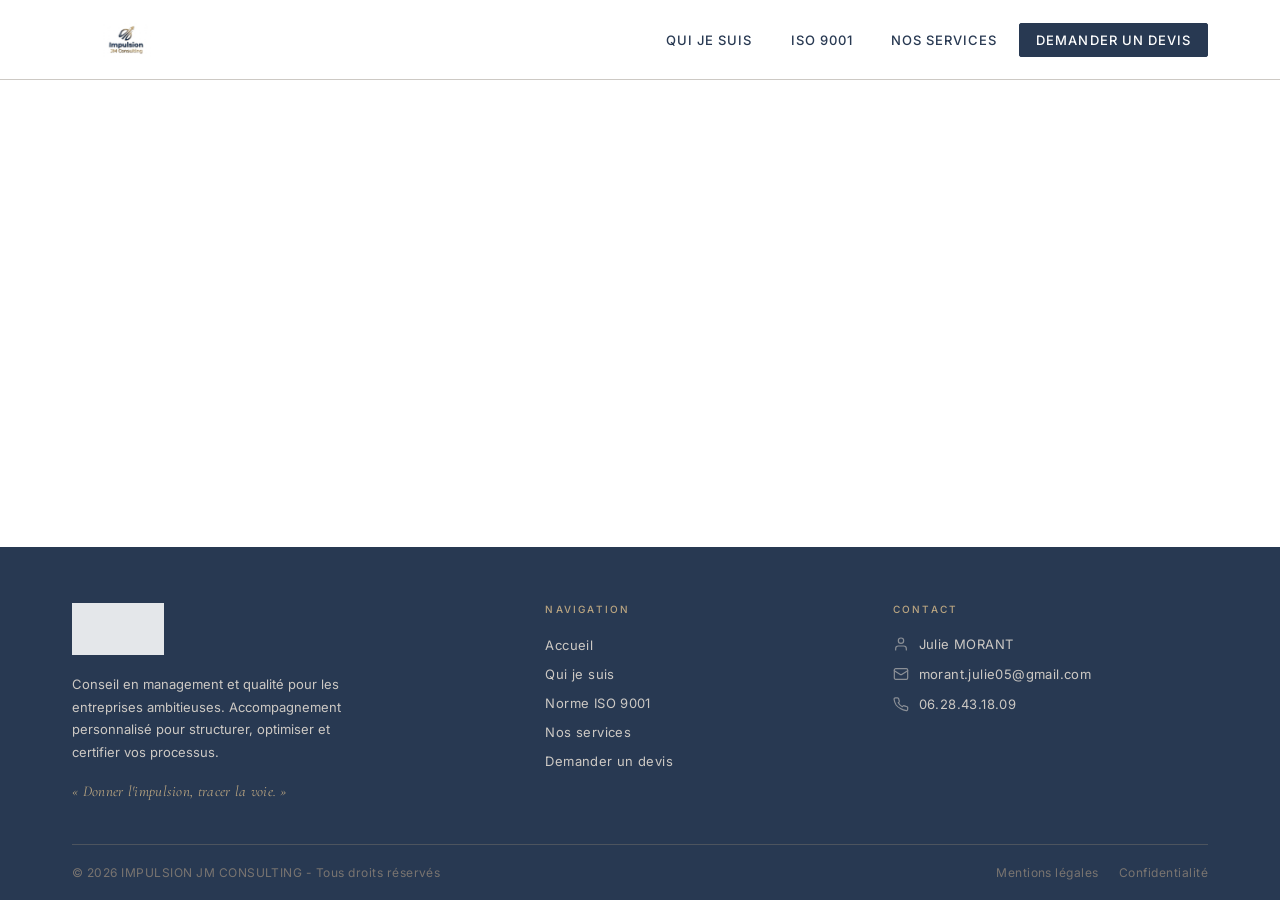
==== index.html @ 9d945309 "Add files via upload" ====
<!DOCTYPE html>
<html lang="fr">
<head>
  <meta charset="UTF-8" />
  <meta name="viewport" content="width=device-width, initial-scale=1.0" />
  <title>IMPULSION JM CONSULTING</title>
  <link rel="preconnect" href="https://fonts.googleapis.com" />
  <link rel="preconnect" href="https://fonts.gstatic.com" crossorigin />
  <link href="https://fonts.googleapis.com/css2?family=Cormorant+Garamond:wght@400;600;700&family=Inter:wght@300;400;500&display=swap" rel="stylesheet" />
  <link rel="stylesheet" href="style.css" />
</head>
<body>

  <!-- ════════════════════════════════════════════════════════
       HEADER
  ════════════════════════════════════════════════════════ -->
  <header>
    <div class="header-inner">

      <!-- Logo cliquable → accueil -->
      <a href="index.html" class="logo-link" aria-label="IMPULSION JM CONSULTING – Accueil">
        <img src="logo.png" alt="Logo Impulsion JM Consulting" />
      </a>

      <!-- Hamburger (mobile) -->
      <button class="nav-toggle" aria-expanded="false" aria-controls="main-nav" aria-label="Ouvrir le menu">
        <span></span><span></span><span></span>
      </button>

      <!-- Navigation principale -->
      <nav id="main-nav" role="navigation" aria-label="Navigation principale">
        <ul class="nav-list">
          <li><a href="qui-je-suis.html">Qui je suis</a></li>
          <li><a href="iso-9001.html">ISO 9001</a></li>
          <li><a href="services.html">Nos services</a></li>
          <li class="nav-cta"><a href="contact.html">Demander un devis</a></li>
        </ul>
      </nav>

    </div>
  </header>


  <!-- ════════════════════════════════════════════════════════
       CONTENU PRINCIPAL
       (à compléter page par page)
  ════════════════════════════════════════════════════════ -->
  <main>
    <!-- contenu de la page d'accueil à venir -->
  </main>


  <!-- ════════════════════════════════════════════════════════
       FOOTER
  ════════════════════════════════════════════════════════ -->
  <footer>
    <div class="footer-top">

      <!-- Colonne 1 – Identité -->
      <div class="footer-brand">
        <a href="index.html" class="logo-footer" aria-label="IMPULSION JM CONSULTING – Accueil">
          <img src="logo.png" alt="Logo Impulsion JM Consulting" />
        </a>
        <p>Conseil en management et qualité pour les entreprises ambitieuses. Accompagnement personnalisé pour structurer, optimiser et certifier vos processus.</p>
        <p class="tagline">« Donner l'impulsion, tracer la voie. »</p>
      </div>

      <!-- Colonne 2 – Navigation -->
      <div class="footer-col">
        <h3>Navigation</h3>
        <ul>
          <li><a href="index.html">Accueil</a></li>
          <li><a href="qui-je-suis.html">Qui je suis</a></li>
          <li><a href="iso-9001.html">Norme ISO 9001</a></li>
          <li><a href="services.html">Nos services</a></li>
          <li><a href="contact.html">Demander un devis</a></li>
        </ul>
      </div>

      <!-- Colonne 3 – Contact -->
      <div class="footer-col">
        <h3>Contact</h3>
        <address>
          <div class="contact-item">
            <svg class="contact-icon" viewBox="0 0 24 24" fill="none" stroke="currentColor" stroke-width="1.8" stroke-linecap="round" stroke-linejoin="round" aria-hidden="true">
              <path d="M20 21v-2a4 4 0 0 0-4-4H8a4 4 0 0 0-4 4v2"/><circle cx="12" cy="7" r="4"/>
            </svg>
            <span>Julie MORANT</span>
          </div>
          <div class="contact-item">
            <svg class="contact-icon" viewBox="0 0 24 24" fill="none" stroke="currentColor" stroke-width="1.8" stroke-linecap="round" stroke-linejoin="round" aria-hidden="true">
              <rect width="20" height="16" x="2" y="4" rx="2"/><path d="m22 7-8.97 5.7a1.94 1.94 0 0 1-2.06 0L2 7"/>
            </svg>
            <a href="mailto:morant.julie05@gmail.com">morant.julie05@gmail.com</a>
          </div>
          <div class="contact-item">
            <svg class="contact-icon" viewBox="0 0 24 24" fill="none" stroke="currentColor" stroke-width="1.8" stroke-linecap="round" stroke-linejoin="round" aria-hidden="true">
              <path d="M22 16.92v3a2 2 0 0 1-2.18 2 19.79 19.79 0 0 1-8.63-3.07A19.5 19.5 0 0 1 4.69 13.5a19.79 19.79 0 0 1-3.07-8.67A2 2 0 0 1 3.6 2.69h3a2 2 0 0 1 2 1.72c.127.96.361 1.903.7 2.81a2 2 0 0 1-.45 2.11L7.91 10.1a16 16 0 0 0 6 6l.91-.91a2 2 0 0 1 2.11-.45c.907.339 1.85.573 2.81.7A2 2 0 0 1 21.73 17.5z"/>
            </svg>
            <a href="tel:+33628431809">06.28.43.18.09</a>
          </div>
        </address>
      </div>

    </div>

    <div class="footer-divider"><hr /></div>

    <div class="footer-bottom">
      <p>&copy; <span id="year"></span> IMPULSION JM CONSULTING - Tous droits réservés</p>
      <nav class="footer-bottom-links" aria-label="Liens légaux">
        <a href="mentions-legales.html">Mentions légales</a>
        <a href="politique-confidentialite.html">Confidentialité</a>
      </nav>
    </div>
  </footer>


  <!-- ─── Scripts ──────────────────────────────────────────── -->
  <script src="main.js"></script>

</body>
</html>
---- style.css ----
/* ═══════════════════════════════════════════════════════════
   IMPULSION JM CONSULTING — Feuille de style principale
   ═══════════════════════════════════════════════════════════ */

/* ─── Tokens ─────────────────────────────────────────────── */
:root {
  --blanc:    #ffffff;
  --noir:     #000000;
  --gris:     #797470;
  --marine:   #283952;
  --marine-2: #293a53;
  --or:       #baa581;
  --or-fonce: #7b7747;
  --sable:    #cdc9c4;

  --nav-h:        80px;
  --max-w:        1200px;
  --font-display: 'Cormorant Garamond', Georgia, serif;
  --font-body:    'Inter', system-ui, sans-serif;
}

/* ─── Reset ──────────────────────────────────────────────── */
*, *::before, *::after {
  box-sizing: border-box;
  margin: 0;
  padding: 0;
}

html { scroll-behavior: smooth; }

body {
  font-family: var(--font-body);
  font-size: 15px;
  color: var(--noir);
  background: var(--blanc);
  min-height: 100vh;
  display: flex;
  flex-direction: column;
}

/* ─── Accessibilité ──────────────────────────────────────── */
a:focus-visible {
  outline: 2px solid var(--or);
  outline-offset: 3px;
  border-radius: 2px;
}

@media (prefers-reduced-motion: reduce) {
  *, *::before, *::after { transition-duration: 0.01ms !important; }
}


/* ═══════════════════════════════════════════════════════════
   HEADER
   ═══════════════════════════════════════════════════════════ */
header {
  position: sticky;
  top: 0;
  z-index: 100;
  background: var(--blanc);
  border-bottom: 1px solid var(--sable);
  height: var(--nav-h);
  display: flex;
  align-items: center;
}

.header-inner {
  width: 100%;
  max-width: var(--max-w);
  margin: 0 auto;
  padding: 0 32px;
  display: flex;
  align-items: center;
  justify-content: space-between;
  gap: 24px;
}

/* Logo */
.logo-link {
  display: flex;
  align-items: center;
  text-decoration: none;
  flex-shrink: 0;
}

.logo-link img {
  height: 62px;
  width: auto;
  display: block;
}

/* Navigation */
nav { display: flex; align-items: center; }

.nav-list {
  list-style: none;
  display: flex;
  align-items: center;
  gap: 6px;
}

.nav-list a {
  display: block;
  padding: 8px 16px;
  font-family: var(--font-body);
  font-size: 13px;
  font-weight: 500;
  letter-spacing: 0.08em;
  text-transform: uppercase;
  color: var(--marine);
  text-decoration: none;
  border-radius: 2px;
  transition: color 0.2s, background 0.2s;
  white-space: nowrap;
}

.nav-list a:hover,
.nav-list a:focus-visible {
  color: var(--blanc);
  background: var(--marine);
  outline: none;
}

.nav-list a.active {
  color: var(--or-fonce);
  border-bottom: 2px solid var(--or);
}

/* Bouton devis (CTA) */
.nav-list .nav-cta a {
  background: var(--marine);
  color: var(--blanc);
  border: 1px solid var(--marine);
}

.nav-list .nav-cta a:hover {
  background: var(--or-fonce);
  border-color: var(--or-fonce);
}

/* Hamburger (mobile) */
.nav-toggle {
  display: none;
  background: none;
  border: none;
  cursor: pointer;
  padding: 8px;
  flex-direction: column;
  gap: 5px;
  align-items: flex-end;
}

.nav-toggle span {
  display: block;
  height: 2px;
  background: var(--marine);
  border-radius: 1px;
  transition: width 0.2s;
}

.nav-toggle span:nth-child(1) { width: 24px; }
.nav-toggle span:nth-child(2) { width: 18px; }
.nav-toggle span:nth-child(3) { width: 24px; }
.nav-toggle[aria-expanded="true"] span { width: 24px; }


/* ═══════════════════════════════════════════════════════════
   CONTENU PRINCIPAL
   ═══════════════════════════════════════════════════════════ */
main {
  flex: 1;
  background: var(--blanc);
}


/* ═══════════════════════════════════════════════════════════
   FOOTER
   ═══════════════════════════════════════════════════════════ */
footer {
  background: var(--marine);
  color: var(--sable);
}

/* Grille du footer */
.footer-top {
  max-width: var(--max-w);
  margin: 0 auto;
  padding: 56px 32px 40px;
  display: grid;
  grid-template-columns: 1.4fr 1fr 1fr;
  gap: 40px 32px;
}

/* Colonne 1 – Identité */
.footer-brand .logo-footer {
  display: flex;
  align-items: center;
  text-decoration: none;
  margin-bottom: 18px;
}

.footer-brand .logo-footer img {
  height: 52px;
  width: auto;
  filter: brightness(0) invert(1);
  opacity: 0.88;
}

.footer-brand p {
  font-size: 13px;
  line-height: 1.75;
  color: var(--sable);
  max-width: 300px;
}

.footer-brand .tagline {
  margin-top: 14px;
  font-family: var(--font-display);
  font-size: 15px;
  font-style: italic;
  color: var(--or);
  letter-spacing: 0.02em;
}

/* Colonnes navigation & contact */
.footer-col h3 {
  font-family: var(--font-body);
  font-size: 10px;
  font-weight: 500;
  letter-spacing: 0.22em;
  text-transform: uppercase;
  color: var(--or);
  margin-bottom: 20px;
}

.footer-col ul {
  list-style: none;
  display: flex;
  flex-direction: column;
  gap: 10px;
}

.footer-col ul li a {
  font-size: 13px;
  color: var(--sable);
  text-decoration: none;
  letter-spacing: 0.03em;
  transition: color 0.2s;
}

.footer-col ul li a:hover { color: var(--or); }

/* Contact */
.footer-col address {
  font-style: normal;
  display: flex;
  flex-direction: column;
  gap: 12px;
}

.footer-col address .contact-item {
  display: flex;
  align-items: flex-start;
  gap: 10px;
}

.footer-col address .contact-icon {
  width: 16px;
  flex-shrink: 0;
  margin-top: 1px;
  opacity: 0.6;
}

.footer-col address a,
.footer-col address span {
  font-size: 13px;
  color: var(--sable);
  text-decoration: none;
  letter-spacing: 0.03em;
  line-height: 1.4;
  transition: color 0.2s;
}

.footer-col address a:hover { color: var(--or); }

/* Séparateur doré */
.footer-divider {
  max-width: var(--max-w);
  margin: 0 auto;
  padding: 0 32px;
}

.footer-divider hr {
  border: none;
  border-top: 1px solid rgba(186, 165, 129, 0.25);
}

/* Bas de footer */
.footer-bottom {
  max-width: var(--max-w);
  margin: 0 auto;
  padding: 20px 32px;
  display: flex;
  align-items: center;
  justify-content: space-between;
  gap: 16px;
  flex-wrap: wrap;
}

.footer-bottom p {
  font-size: 12px;
  color: var(--gris);
  letter-spacing: 0.04em;
}

.footer-bottom-links {
  display: flex;
  gap: 20px;
}

.footer-bottom-links a {
  font-size: 12px;
  color: var(--gris);
  text-decoration: none;
  letter-spacing: 0.04em;
  transition: color 0.2s;
}

.footer-bottom-links a:hover { color: var(--or); }


/* ═══════════════════════════════════════════════════════════
   RESPONSIVE
   ═══════════════════════════════════════════════════════════ */
@media (max-width: 900px) {
  .footer-top {
    grid-template-columns: 1fr 1fr;
  }
  .footer-brand { grid-column: 1 / -1; }
}

@media (max-width: 700px) {
  :root { --nav-h: 68px; }

  .nav-toggle { display: flex; }

  nav {
    position: absolute;
    top: var(--nav-h);
    left: 0;
    right: 0;
    background: var(--blanc);
    border-bottom: 1px solid var(--sable);
    max-height: 0;
    overflow: hidden;
    transition: max-height 0.3s ease;
  }

  nav.open { max-height: 400px; }

  .nav-list {
    flex-direction: column;
    align-items: stretch;
    padding: 12px 20px 20px;
    gap: 4px;
  }

  .nav-list a { padding: 12px 8px; font-size: 14px; }
  .nav-list .nav-cta { margin-top: 8px; }

  .footer-top {
    grid-template-columns: 1fr;
    padding: 40px 24px 32px;
  }

  .footer-brand { grid-column: auto; }

  .footer-bottom {
    flex-direction: column;
    align-items: flex-start;
    padding: 20px 24px;
  }
}
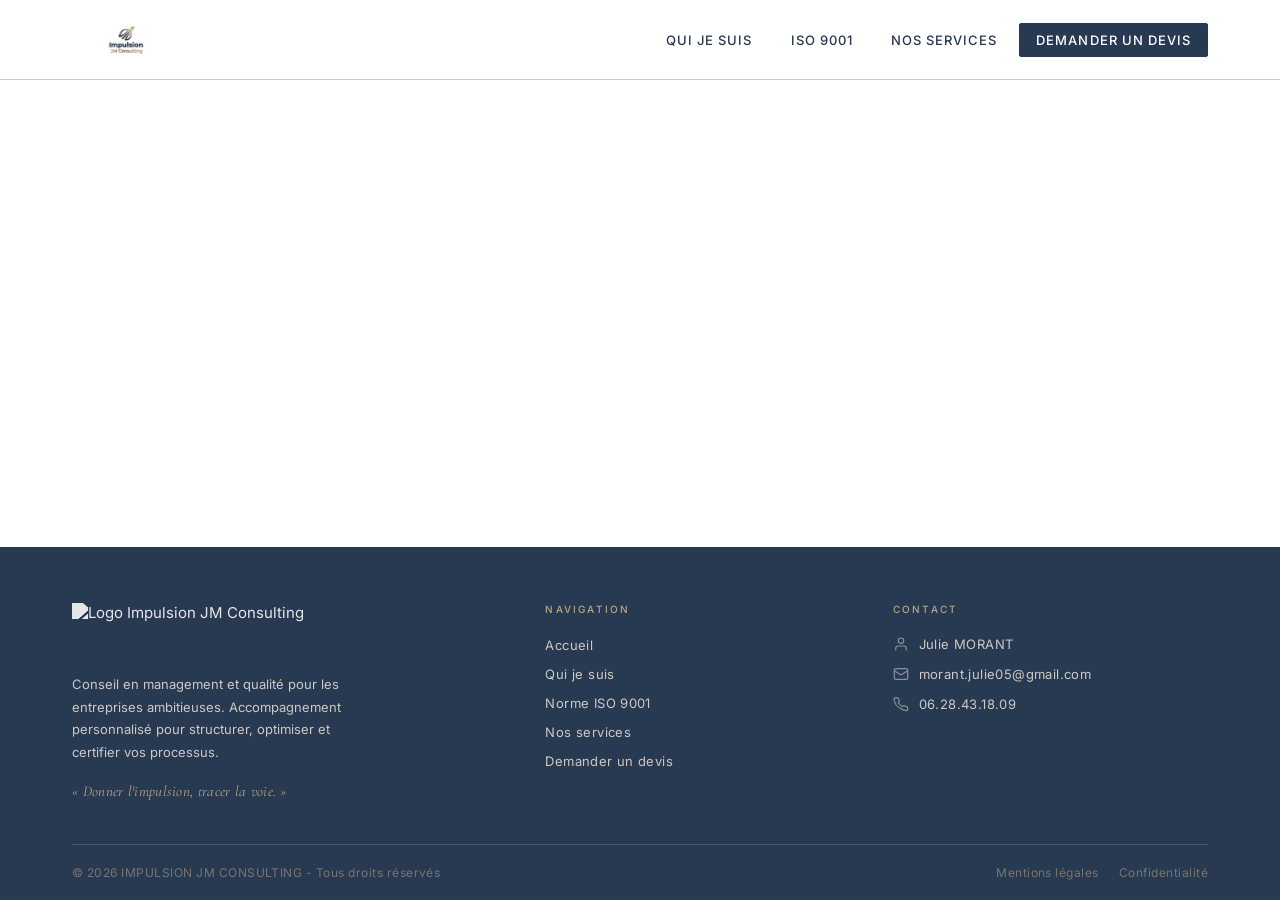
==== commit c189f0c0: "Changement du logo dans le bas de page" ====
--- a/index.html
+++ b/index.html
@@ -59,7 +59,7 @@
       <!-- Colonne 1 – Identité -->
       <div class="footer-brand">
         <a href="index.html" class="logo-footer" aria-label="IMPULSION JM CONSULTING – Accueil">
-          <img src="logo.png" alt="Logo Impulsion JM Consulting" />
+          <img src="logo-sans-fond.png" alt="Logo Impulsion JM Consulting" />
         </a>
         <p>Conseil en management et qualité pour les entreprises ambitieuses. Accompagnement personnalisé pour structurer, optimiser et certifier vos processus.</p>
         <p class="tagline">« Donner l'impulsion, tracer la voie. »</p>
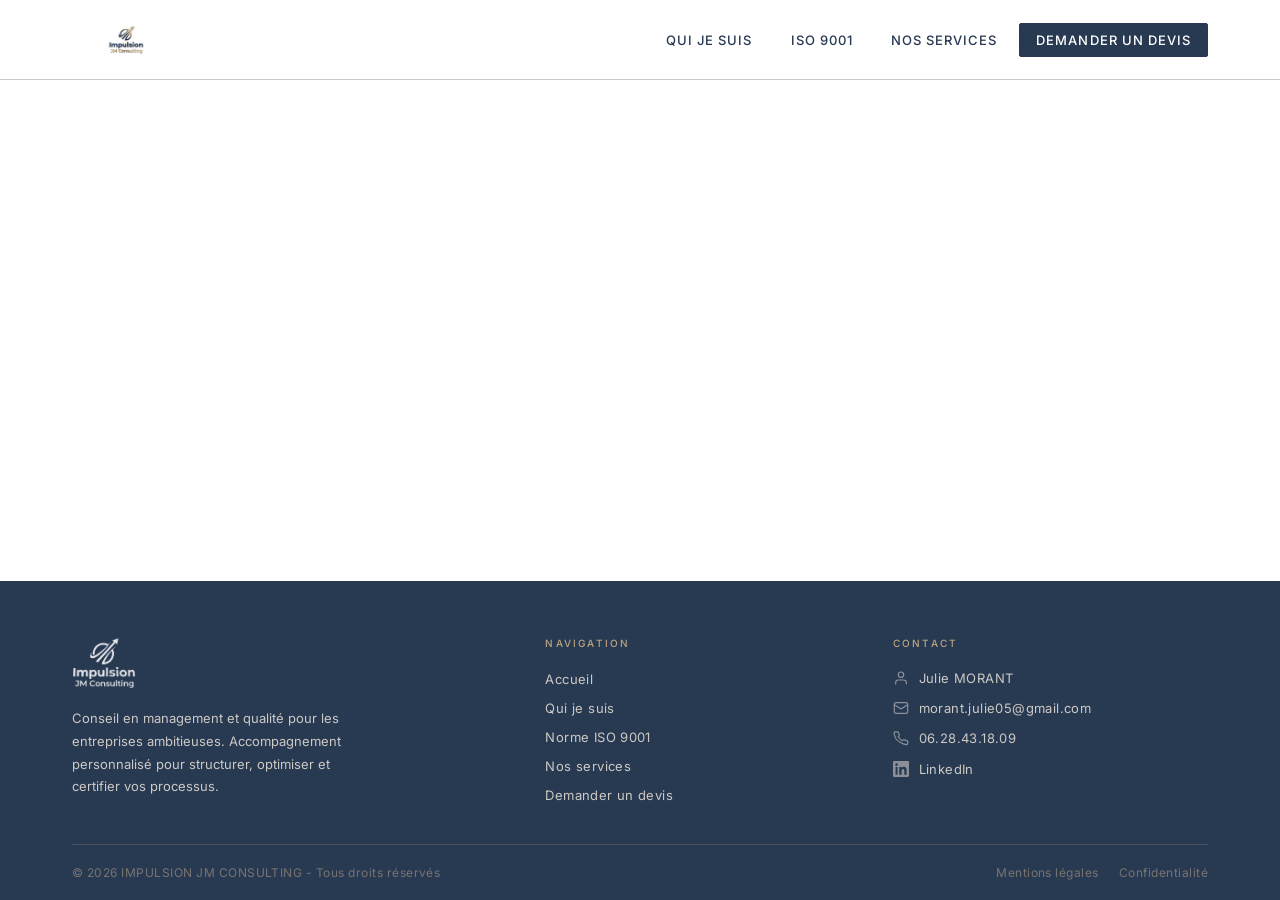
==== commit 496abb0f: "Modification entête et bas de page" ====
--- a/index.html
+++ b/index.html
@@ -1,123 +1,197 @@
-<!DOCTYPE html>
+<!doctype html>
 <html lang="fr">
-<head>
-  <meta charset="UTF-8" />
-  <meta name="viewport" content="width=device-width, initial-scale=1.0" />
-  <title>IMPULSION JM CONSULTING</title>
-  <link rel="preconnect" href="https://fonts.googleapis.com" />
-  <link rel="preconnect" href="https://fonts.gstatic.com" crossorigin />
-  <link href="https://fonts.googleapis.com/css2?family=Cormorant+Garamond:wght@400;600;700&family=Inter:wght@300;400;500&display=swap" rel="stylesheet" />
-  <link rel="stylesheet" href="style.css" />
-</head>
-<body>
-
-  <!-- ════════════════════════════════════════════════════════
+  <head>
+    <meta charset="UTF-8" />
+    <meta name="viewport" content="width=device-width, initial-scale=1.0" />
+    <title>IMPULSION JM CONSULTING</title>
+    <link rel="preconnect" href="https://fonts.googleapis.com" />
+    <link rel="preconnect" href="https://fonts.gstatic.com" crossorigin />
+    <link
+      href="https://fonts.googleapis.com/css2?family=Cormorant+Garamond:wght@400;600;700&family=Inter:wght@300;400;500&display=swap"
+      rel="stylesheet"
+    />
+    <link rel="stylesheet" href="style.css" />
+  </head>
+  <body>
+    <!-- ════════════════════════════════════════════════════════
        HEADER
   ════════════════════════════════════════════════════════ -->
-  <header>
-    <div class="header-inner">
+    <header>
+      <div class="header-inner">
+        <!-- Logo cliquable → accueil -->
+        <a
+          href="index.html"
+          class="logo-link"
+          aria-label="IMPULSION JM CONSULTING – Accueil"
+        >
+          <img src="logo.png" alt="Logo Impulsion JM Consulting" />
+        </a>
 
-      <!-- Logo cliquable → accueil -->
-      <a href="index.html" class="logo-link" aria-label="IMPULSION JM CONSULTING – Accueil">
-        <img src="logo.png" alt="Logo Impulsion JM Consulting" />
-      </a>
+        <!-- Hamburger (mobile) -->
+        <button
+          class="nav-toggle"
+          aria-expanded="false"
+          aria-controls="main-nav"
+          aria-label="Ouvrir le menu"
+        >
+          <span></span><span></span><span></span>
+        </button>
 
-      <!-- Hamburger (mobile) -->
-      <button class="nav-toggle" aria-expanded="false" aria-controls="main-nav" aria-label="Ouvrir le menu">
-        <span></span><span></span><span></span>
-      </button>
+        <!-- Navigation principale -->
+        <nav id="main-nav" role="navigation" aria-label="Navigation principale">
+          <ul class="nav-list">
+            <li><a href="qui-je-suis.html">Qui je suis</a></li>
+            <li><a href="iso-9001.html">ISO 9001</a></li>
+            <li><a href="services.html">Nos services</a></li>
+            <li class="nav-cta">
+              <a href="contact.html">Demander un devis</a>
+            </li>
+          </ul>
+        </nav>
+      </div>
+    </header>
 
-      <!-- Navigation principale -->
-      <nav id="main-nav" role="navigation" aria-label="Navigation principale">
-        <ul class="nav-list">
-          <li><a href="qui-je-suis.html">Qui je suis</a></li>
-          <li><a href="iso-9001.html">ISO 9001</a></li>
-          <li><a href="services.html">Nos services</a></li>
-          <li class="nav-cta"><a href="contact.html">Demander un devis</a></li>
-        </ul>
-      </nav>
-
-    </div>
-  </header>
-
-
-  <!-- ════════════════════════════════════════════════════════
+    <!-- ════════════════════════════════════════════════════════
        CONTENU PRINCIPAL
        (à compléter page par page)
   ════════════════════════════════════════════════════════ -->
-  <main>
-    <!-- contenu de la page d'accueil à venir -->
-  </main>
+    <main>
+      <!-- contenu de la page d'accueil à venir -->
+    </main>
 
-
-  <!-- ════════════════════════════════════════════════════════
+    <!-- ════════════════════════════════════════════════════════
        FOOTER
   ════════════════════════════════════════════════════════ -->
-  <footer>
-    <div class="footer-top">
+    <footer>
+      <div class="footer-top">
+        <!-- Colonne 1 – Identité -->
+        <div class="footer-brand">
+          <a
+            href="index.html"
+            class="logo-footer"
+            aria-label="IMPULSION JM CONSULTING – Accueil"
+          >
+            <img src="logo-sans-fond.png" alt="Logo Impulsion JM Consulting" />
+          </a>
+          <p>
+            Conseil en management et qualité pour les entreprises ambitieuses.
+            Accompagnement personnalisé pour structurer, optimiser et certifier
+            vos processus.
+          </p>
+        </div>
 
-      <!-- Colonne 1 – Identité -->
-      <div class="footer-brand">
-        <a href="index.html" class="logo-footer" aria-label="IMPULSION JM CONSULTING – Accueil">
-          <img src="logo-sans-fond.png" alt="Logo Impulsion JM Consulting" />
-        </a>
-        <p>Conseil en management et qualité pour les entreprises ambitieuses. Accompagnement personnalisé pour structurer, optimiser et certifier vos processus.</p>
-        <p class="tagline">« Donner l'impulsion, tracer la voie. »</p>
+        <!-- Colonne 2 – Navigation -->
+        <div class="footer-col">
+          <h3>Navigation</h3>
+          <ul>
+            <li><a href="index.html">Accueil</a></li>
+            <li><a href="qui-je-suis.html">Qui je suis</a></li>
+            <li><a href="iso-9001.html">Norme ISO 9001</a></li>
+            <li><a href="services.html">Nos services</a></li>
+            <li><a href="contact.html">Demander un devis</a></li>
+          </ul>
+        </div>
+
+        <!-- Colonne 3 – Contact -->
+        <div class="footer-col">
+          <h3>Contact</h3>
+          <address>
+            <div class="contact-item">
+              <svg
+                class="contact-icon"
+                viewBox="0 0 24 24"
+                fill="none"
+                stroke="currentColor"
+                stroke-width="1.8"
+                stroke-linecap="round"
+                stroke-linejoin="round"
+                aria-hidden="true"
+              >
+                <path d="M20 21v-2a4 4 0 0 0-4-4H8a4 4 0 0 0-4 4v2" />
+                <circle cx="12" cy="7" r="4" />
+              </svg>
+              <span>Julie MORANT</span>
+            </div>
+            <div class="contact-item">
+              <svg
+                class="contact-icon"
+                viewBox="0 0 24 24"
+                fill="none"
+                stroke="currentColor"
+                stroke-width="1.8"
+                stroke-linecap="round"
+                stroke-linejoin="round"
+                aria-hidden="true"
+              >
+                <rect width="20" height="16" x="2" y="4" rx="2" />
+                <path d="m22 7-8.97 5.7a1.94 1.94 0 0 1-2.06 0L2 7" />
+              </svg>
+              <a href="mailto:morant.julie05@gmail.com"
+                >morant.julie05@gmail.com</a
+              >
+            </div>
+            <div class="contact-item">
+              <svg
+                class="contact-icon"
+                viewBox="0 0 24 24"
+                fill="none"
+                stroke="currentColor"
+                stroke-width="1.8"
+                stroke-linecap="round"
+                stroke-linejoin="round"
+                aria-hidden="true"
+              >
+                <path
+                  d="M22 16.92v3a2 2 0 0 1-2.18 2 19.79 19.79 0 0 1-8.63-3.07A19.5 19.5 0 0 1 4.69 13.5a19.79 19.79 0 0 1-3.07-8.67A2 2 0 0 1 3.6 2.69h3a2 2 0 0 1 2 1.72c.127.96.361 1.903.7 2.81a2 2 0 0 1-.45 2.11L7.91 10.1a16 16 0 0 0 6 6l.91-.91a2 2 0 0 1 2.11-.45c.907.339 1.85.573 2.81.7A2 2 0 0 1 21.73 17.5z"
+                />
+              </svg>
+              <a href="tel:+33628431809">06.28.43.18.09</a>
+            </div>
+            <div class="contact-item">
+              <svg
+                class="contact-icon"
+                viewBox="0 0 24 24"
+                fill="currentColor"
+                aria-hidden="true"
+              >
+                <path
+                  d="M20.447 20.452H16.89v-5.569c0-1.328-.027-3.037-1.852-3.037-1.853
+      0-2.136 1.445-2.136 2.939v5.667H9.345V9h3.414v1.561h.049c.476-.9
+      1.637-1.85 3.367-1.85 3.601 0 4.268 2.37 4.268 5.455v6.286zM5.337
+      7.433a1.982 1.982 0 1 1 0-3.964 1.982 1.982 0 0 1 0 3.964zM6.814
+      20.452H3.861V9h2.953v11.452zM22.225 0H1.771C.792 0 0 .774 0
+      1.729v20.542C0 23.227.792 24 1.771 24h20.451C23.2 24 24 23.227
+      24 22.271V1.729C24 .774 23.2 0 22.222 0z"
+                />
+              </svg>
+
+              <a
+                href="https://www.linkedin.com/in/julie-morant-05/"
+                target="_blank"
+                rel="noopener noreferrer"
+              >
+                LinkedIn
+              </a>
+            </div>
+          </address>
+        </div>
       </div>
 
-      <!-- Colonne 2 – Navigation -->
-      <div class="footer-col">
-        <h3>Navigation</h3>
-        <ul>
-          <li><a href="index.html">Accueil</a></li>
-          <li><a href="qui-je-suis.html">Qui je suis</a></li>
-          <li><a href="iso-9001.html">Norme ISO 9001</a></li>
-          <li><a href="services.html">Nos services</a></li>
-          <li><a href="contact.html">Demander un devis</a></li>
-        </ul>
+      <div class="footer-divider"><hr /></div>
+
+      <div class="footer-bottom">
+        <p>
+          &copy; <span id="year"></span> IMPULSION JM CONSULTING - Tous droits
+          réservés
+        </p>
+        <nav class="footer-bottom-links" aria-label="Liens légaux">
+          <a href="mentions-legales.html">Mentions légales</a>
+          <a href="politique-confidentialite.html">Confidentialité</a>
+        </nav>
       </div>
+    </footer>
 
-      <!-- Colonne 3 – Contact -->
-      <div class="footer-col">
-        <h3>Contact</h3>
-        <address>
-          <div class="contact-item">
-            <svg class="contact-icon" viewBox="0 0 24 24" fill="none" stroke="currentColor" stroke-width="1.8" stroke-linecap="round" stroke-linejoin="round" aria-hidden="true">
-              <path d="M20 21v-2a4 4 0 0 0-4-4H8a4 4 0 0 0-4 4v2"/><circle cx="12" cy="7" r="4"/>
-            </svg>
-            <span>Julie MORANT</span>
-          </div>
-          <div class="contact-item">
-            <svg class="contact-icon" viewBox="0 0 24 24" fill="none" stroke="currentColor" stroke-width="1.8" stroke-linecap="round" stroke-linejoin="round" aria-hidden="true">
-              <rect width="20" height="16" x="2" y="4" rx="2"/><path d="m22 7-8.97 5.7a1.94 1.94 0 0 1-2.06 0L2 7"/>
-            </svg>
-            <a href="mailto:morant.julie05@gmail.com">morant.julie05@gmail.com</a>
-          </div>
-          <div class="contact-item">
-            <svg class="contact-icon" viewBox="0 0 24 24" fill="none" stroke="currentColor" stroke-width="1.8" stroke-linecap="round" stroke-linejoin="round" aria-hidden="true">
-              <path d="M22 16.92v3a2 2 0 0 1-2.18 2 19.79 19.79 0 0 1-8.63-3.07A19.5 19.5 0 0 1 4.69 13.5a19.79 19.79 0 0 1-3.07-8.67A2 2 0 0 1 3.6 2.69h3a2 2 0 0 1 2 1.72c.127.96.361 1.903.7 2.81a2 2 0 0 1-.45 2.11L7.91 10.1a16 16 0 0 0 6 6l.91-.91a2 2 0 0 1 2.11-.45c.907.339 1.85.573 2.81.7A2 2 0 0 1 21.73 17.5z"/>
-            </svg>
-            <a href="tel:+33628431809">06.28.43.18.09</a>
-          </div>
-        </address>
-      </div>
-
-    </div>
-
-    <div class="footer-divider"><hr /></div>
-
-    <div class="footer-bottom">
-      <p>&copy; <span id="year"></span> IMPULSION JM CONSULTING - Tous droits réservés</p>
-      <nav class="footer-bottom-links" aria-label="Liens légaux">
-        <a href="mentions-legales.html">Mentions légales</a>
-        <a href="politique-confidentialite.html">Confidentialité</a>
-      </nav>
-    </div>
-  </footer>
-
-
-  <!-- ─── Scripts ──────────────────────────────────────────── -->
-  <script src="main.js"></script>
-
-</body>
+    <!-- ─── Scripts ──────────────────────────────────────────── -->
+    <script src="main.js"></script>
+  </body>
 </html>
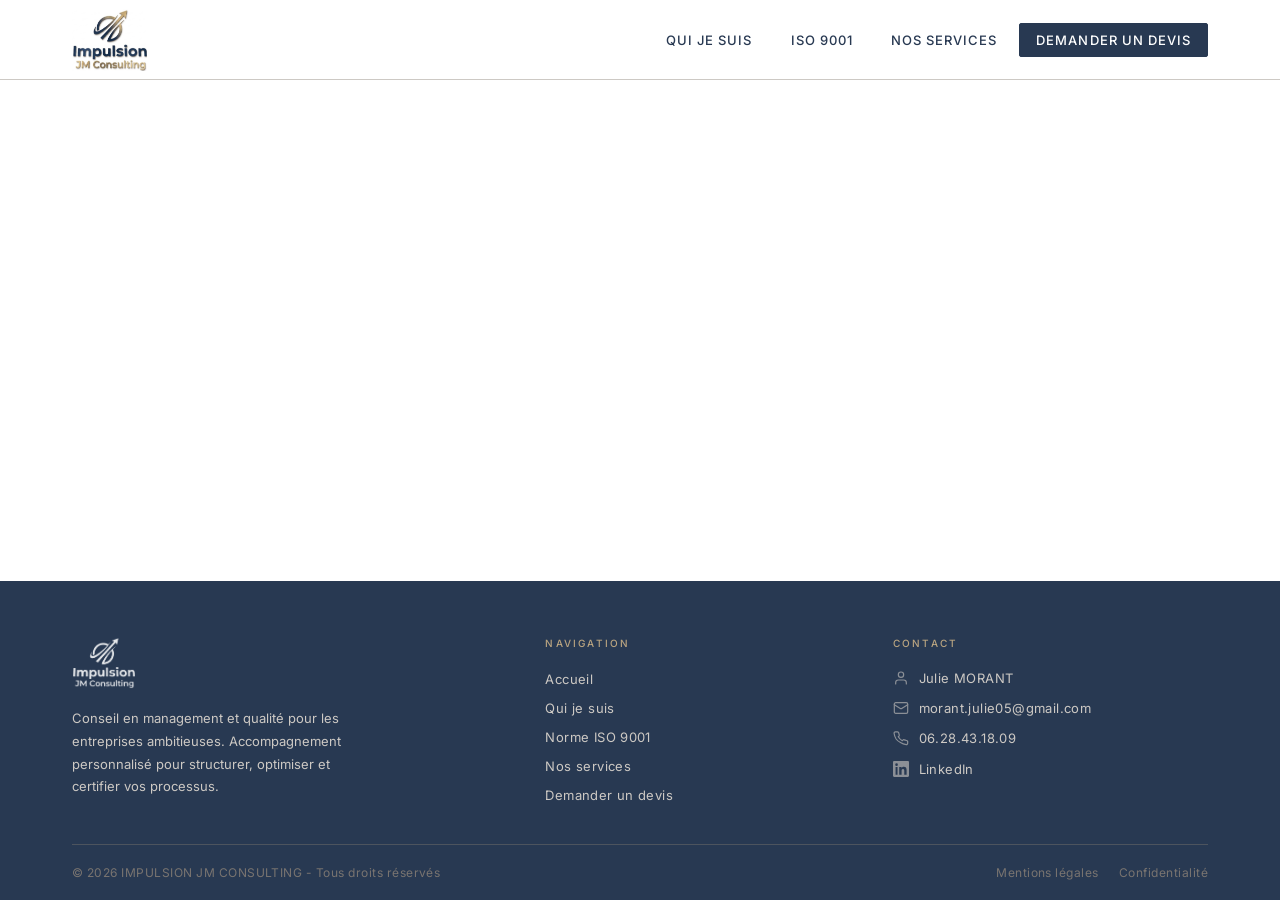
==== commit fcc7075e: "Lien page avec iso9001.html" ====
--- a/index.html
+++ b/index.html
@@ -41,7 +41,7 @@
         <nav id="main-nav" role="navigation" aria-label="Navigation principale">
           <ul class="nav-list">
             <li><a href="qui-je-suis.html">Qui je suis</a></li>
-            <li><a href="iso-9001.html">ISO 9001</a></li>
+            <li><a href="iso9001.html">ISO 9001</a></li>
             <li><a href="services.html">Nos services</a></li>
             <li class="nav-cta">
               <a href="contact.html">Demander un devis</a>
@@ -86,7 +86,7 @@
           <ul>
             <li><a href="index.html">Accueil</a></li>
             <li><a href="qui-je-suis.html">Qui je suis</a></li>
-            <li><a href="iso-9001.html">Norme ISO 9001</a></li>
+            <li><a href="iso9001.html">Norme ISO 9001</a></li>
             <li><a href="services.html">Nos services</a></li>
             <li><a href="contact.html">Demander un devis</a></li>
           </ul>
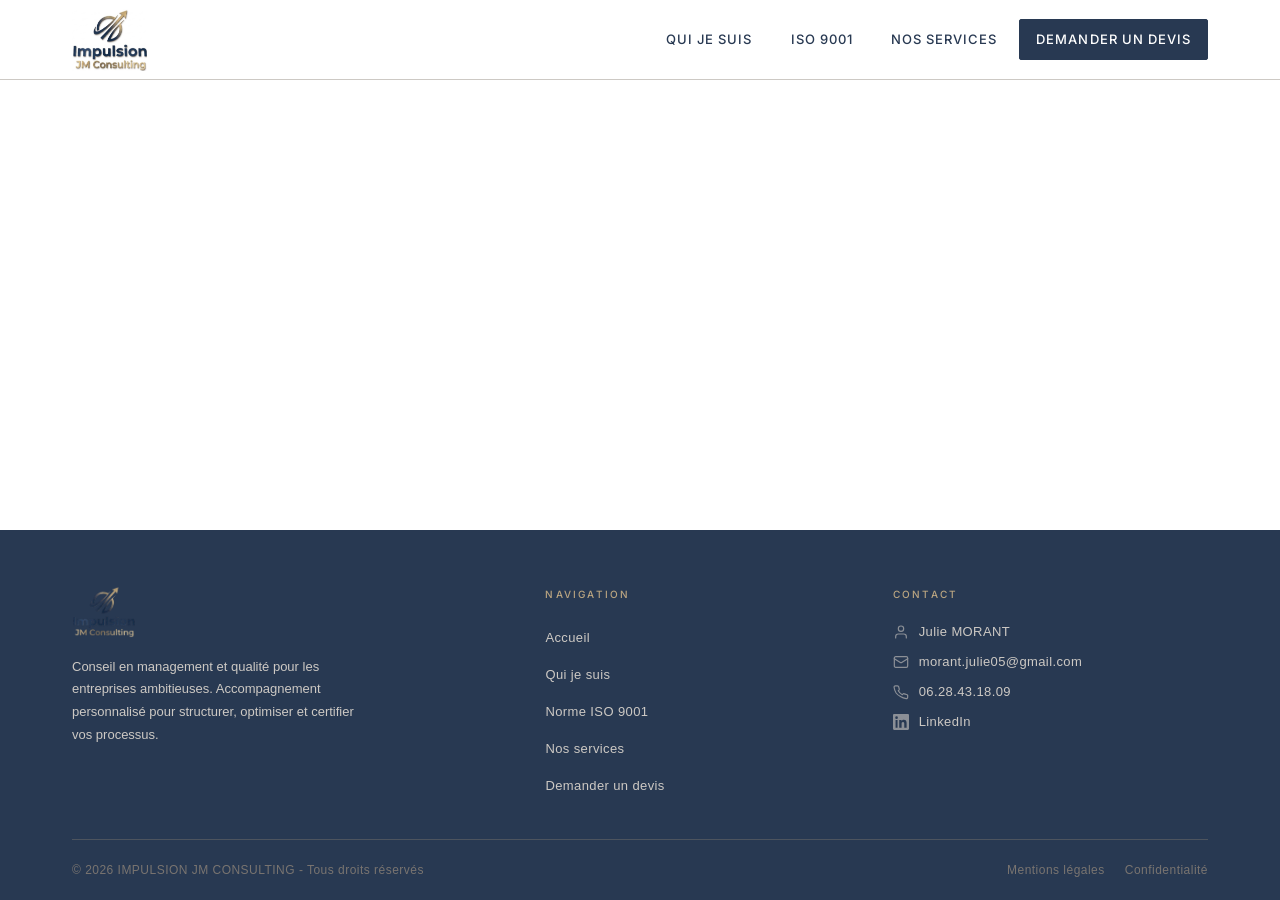
==== commit 5e296989: "Update index.html" ====
--- a/index.html
+++ b/index.html
@@ -40,7 +40,7 @@
         <!-- Navigation principale -->
         <nav id="main-nav" role="navigation" aria-label="Navigation principale">
           <ul class="nav-list">
-            <li><a href="qui-je-suis.html">Qui je suis</a></li>
+            <li><a href="qui-suis-je.html">Qui je suis</a></li>
             <li><a href="iso9001.html">ISO 9001</a></li>
             <li><a href="services.html">Nos services</a></li>
             <li class="nav-cta">
@@ -85,7 +85,7 @@
           <h3>Navigation</h3>
           <ul>
             <li><a href="index.html">Accueil</a></li>
-            <li><a href="qui-je-suis.html">Qui je suis</a></li>
+            <li><a href="qui-suis-je.html">Qui je suis</a></li>
             <li><a href="iso9001.html">Norme ISO 9001</a></li>
             <li><a href="services.html">Nos services</a></li>
             <li><a href="contact.html">Demander un devis</a></li>
--- a/style.css
+++ b/style.css
@@ -202,7 +202,7 @@
 .footer-brand .logo-footer img {
   height: 52px;
   width: auto;
-  filter: brightness(0) invert(1);
+  /* filter: brightness(0) invert(1); */
   opacity: 0.88;
 }
 
@@ -381,3 +381,456 @@
     padding: 20px 24px;
   }
 }
+
+
+  :root {
+    --black:   #000000;
+    --blue:    #293a53;
+    --gold:    #baa581;
+    --olive:   #7b7747;
+    --grey:    #797470;
+    --light:   #cdc9c4;
+    --white:   #ffffff;
+    --bg:      #f5f3f0;
+  }
+
+  *, *::before, *::after { box-sizing: border-box; margin: 0; padding: 0; }
+
+  html { scroll-behavior: smooth; }
+
+  body {
+    background: var(--bg);
+    color: var(--black);
+    font-family: 'Poppins', sans-serif;
+    font-weight: 400;
+    font-size: 16px;
+    line-height: 1.7;
+    -webkit-font-smoothing: antialiased;
+  }
+
+  /* ── LAYOUT ── */
+  .page {
+    max-width: 860px;
+    margin: 0 auto;
+    padding: 80px 40px 120px;
+  }
+
+  /* ── HERO ── */
+  .hero {
+    display: grid;
+    grid-template-columns: 240px 1fr;
+    gap: 56px;
+    align-items: start;
+    margin-bottom: 80px;
+  }
+
+  .hero-photo-wrap {
+    position: relative;
+  }
+
+  .hero-photo {
+    width: 240px;
+    height: 300px;
+    object-fit: cover;
+    border-radius: 4px;
+    display: block;
+    background: var(--light);
+  }
+
+  /* accent bar behind the photo */
+  .hero-photo-wrap::before {
+    content: '';
+    position: absolute;
+    inset: 12px -12px -12px 12px;
+    background: var(--gold);
+    border-radius: 4px;
+    z-index: -1;
+  }
+
+  .hero-right {
+    padding-top: 8px;
+  }
+
+  .hero-eyebrow {
+    font-family: 'Roboto', sans-serif;
+    font-size: 0.8rem;
+    font-weight: 500;
+    letter-spacing: 0.14em;
+    text-transform: uppercase;
+    color: var(--gold);
+    margin-bottom: 14px;
+  }
+
+  h1 {
+    font-family: 'League Spartan', sans-serif;
+    font-size: 3.4rem;
+    font-weight: 700;
+    line-height: 1.05;
+    color: var(--blue);
+    margin-bottom: 6px;
+  }
+
+  .hero-school {
+    font-family: 'Roboto', sans-serif;
+    font-size: 0.95rem;
+    color: var(--grey);
+    margin-bottom: 28px;
+    font-style: italic;
+  }
+
+  .divider {
+    width: 40px;
+    height: 3px;
+    background: var(--gold);
+    margin-bottom: 24px;
+  }
+
+  .hero-intro {
+    font-size: 0.97rem;
+    color: #3a3836;
+    line-height: 1.85;
+    font-weight: 300;
+  }
+
+  /* ── SECTION TITLE ── */
+  .section-label {
+    font-family: 'League Spartan', sans-serif;
+    font-size: 0.72rem;
+    font-weight: 600;
+    letter-spacing: 0.18em;
+    text-transform: uppercase;
+    color: var(--gold);
+    margin-bottom: 10px;
+  }
+
+  .section-title {
+    font-family: 'League Spartan', sans-serif;
+    font-size: 2.1rem;
+    font-weight: 700;
+    color: var(--blue);
+    line-height: 1.15;
+    margin-bottom: 40px;
+  }
+
+  /* ── TIMELINE ── */
+  .timeline {
+    position: relative;
+    padding-left: 32px;
+  }
+
+  .timeline::before {
+    content: '';
+    position: absolute;
+    left: 0;
+    top: 8px;
+    bottom: 0;
+    width: 1.5px;
+    background: var(--light);
+  }
+
+  /* ── ENTRY ── */
+  .entry {
+    position: relative;
+    margin-bottom: 44px;
+  }
+
+  .entry:last-child { margin-bottom: 0; }
+
+  /* dot on the line */
+  .entry::before {
+    content: '';
+    position: absolute;
+    left: -37px;
+    top: 9px;
+    width: 10px;
+    height: 10px;
+    border-radius: 50%;
+    background: var(--white);
+    border: 2px solid var(--gold);
+  }
+
+  .entry-inner {
+    background: var(--white);
+    border-radius: 6px;
+    padding: 28px 32px;
+    border: 1px solid rgba(186,165,129,0.18);
+    transition: box-shadow 0.2s ease, transform 0.2s ease;
+  }
+
+  .entry-inner:hover {
+    box-shadow: 0 8px 32px rgba(41,58,83,0.08);
+    transform: translateY(-2px);
+  }
+
+  .entry-header {
+    display: flex;
+    align-items: flex-start;
+    gap: 20px;
+    margin-bottom: 14px;
+  }
+
+  .logo-wrap {
+    width: 52px;
+    height: 52px;
+    border-radius: 8px;
+    background: var(--bg);
+    flex-shrink: 0;
+    display: flex;
+    align-items: center;
+    justify-content: center;
+    overflow: hidden;
+    border: 1px solid rgba(0,0,0,0.06);
+  }
+
+  .logo-wrap img {
+    width: 100%;
+    height: 100%;
+    object-fit: contain;
+    padding: 6px;
+  }
+
+  .entry-meta { flex: 1; }
+
+  .entry-org {
+    font-family: 'Roboto', sans-serif;
+    font-size: 1.05rem;
+    font-weight: 500;
+    color: var(--blue);
+    line-height: 1.3;
+  }
+
+  .entry-role {
+    font-family: 'Roboto', sans-serif;
+    font-size: 0.88rem;
+    font-weight: 500;
+    color: var(--olive);
+    margin-top: 3px;
+  }
+
+  .entry-date {
+    font-size: 0.8rem;
+    color: var(--grey);
+    white-space: nowrap;
+    padding-top: 4px;
+    font-style: italic;
+  }
+
+  .entry-text {
+    font-size: 0.9rem;
+    color: #3a3836;
+    line-height: 1.8;
+    font-weight: 300;
+  }
+
+  .entry-text p { margin-bottom: 6px; }
+  .entry-text p:last-child { margin-bottom: 0; }
+
+  /* tag pill for sub-roles */
+  .role-pills {
+    display: flex;
+    flex-wrap: wrap;
+    gap: 8px;
+    margin-bottom: 16px;
+  }
+
+  .pill {
+    display: inline-flex;
+    align-items: center;
+    gap: 5px;
+    font-family: 'Roboto', sans-serif;
+    font-size: 0.78rem;
+    font-weight: 500;
+    color: var(--blue);
+    background: rgba(41,58,83,0.07);
+    border-radius: 40px;
+    padding: 4px 12px;
+  }
+
+  .pill span {
+    color: var(--grey);
+    font-weight: 400;
+  }
+
+  /* ── RESPONSIVE ── */
+  @media (max-width: 680px) {
+    .page { padding: 48px 24px 80px; }
+
+    .hero {
+      grid-template-columns: 1fr;
+      gap: 36px;
+      margin-bottom: 56px;
+    }
+
+    .hero-photo-wrap {
+      display: flex;
+      justify-content: center;
+    }
+
+    .hero-photo {
+      width: 180px;
+      height: 220px;
+    }
+
+    h1 { font-size: 2.6rem; }
+
+    .entry-header { flex-wrap: wrap; }
+    .entry-date { width: 100%; padding-top: 0; margin-top: 4px; }
+  }
+
+/* ═══════════════════════════════════════════════════════════
+   ISO 9001 PAGE
+   ═══════════════════════════════════════════════════════════ */
+.page-hero {
+  min-height: calc(100vh - var(--nav-h));
+  padding: calc(var(--nav-h) + 80px) 32px 80px;
+  background: rgba(244,247,250,0.92) 100% ;
+  display: flex;
+  align-items: center;
+}
+.hero-inner {
+  max-width: 960px;
+  margin: 0 auto;
+}
+.hero-eyebrow {
+  font-size: 0.75rem;
+  letter-spacing: 0.2em;
+  text-transform: uppercase;
+  color: var(--or);
+  margin-bottom: 18px;
+  font-family: var(--font-body);
+}
+.hero-eyebrow::before {
+  content: '';
+  display: inline-block;
+  width: 36px;
+  height: 1px;
+  background: var(--or);
+  margin-right: 14px;
+  vertical-align: middle;
+}
+.hero-title {
+  font-family: var(--font-display);
+  font-size: clamp(2.8rem, 5vw, 4.4rem);
+  font-weight: 300;
+  line-height: 1.05;
+  margin-bottom: 24px;
+  color: var(--marine);
+}
+.hero-title em {
+  font-style: italic;
+  color: var(--or);
+}
+.hero-copy {
+  max-width: 760px;
+  font-size: 1rem;
+  line-height: 1.8;
+  color: #3b5166;
+  margin-bottom: 32px;
+}
+.hero-actions {
+  display: flex;
+  flex-wrap: wrap;
+  gap: 18px;
+}
+.btn-primary {
+  display: inline-flex;
+  align-items: center;
+  justify-content: center;
+  background: var(--marine);
+  color: var(--blanc);
+  padding: 14px 30px;
+  border-radius: 2px;
+  text-decoration: none;
+  letter-spacing: 0.08em;
+  text-transform: uppercase;
+  transition: background 0.2s, transform 0.2s;
+}
+.btn-primary:hover {
+  background: var(--or-fonce);
+  transform: translateY(-1px);
+}
+.btn-secondary {
+  display: inline-flex;
+  align-items: center;
+  justify-content: center;
+  padding: 14px 30px;
+  border-radius: 2px;
+  border: 1px solid rgba(41,58,82,0.16);
+  color: var(--marine);
+  background: rgba(244,247,250,0.94);
+  text-decoration: none;
+  letter-spacing: 0.08em;
+  text-transform: uppercase;
+  transition: background 0.2s, color 0.2s;
+}
+.btn-secondary:hover {
+  background: rgba(244,247,250,1);
+}
+.page-section {
+  padding: 80px 32px;
+  max-width: 1100px;
+  margin: 0 auto;
+}
+.page-section + .page-section {
+  border-top: 1px solid rgba(41,58,82,0.12);
+}
+.page-section h2 {
+  font-family: var(--font-display);
+  font-size: clamp(2rem, 4vw, 3rem);
+  font-weight: 300;
+  margin-bottom: 18px;
+  color: var(--marine);
+}
+.page-section p,
+.page-section li {
+  font-size: 1rem;
+  line-height: 1.8;
+  color: #3b5166;
+  margin-bottom: 18px;
+}
+.page-section ul {
+  list-style: none;
+  padding-left: 0;
+  display: grid;
+  gap: 12px;
+}
+.page-section ul li::before {
+  content: '•';
+  color: var(--or);
+  display: inline-block;
+  width: 1.1em;
+  margin-left: -1.1em;
+}
+.page-grid {
+  display: grid;
+  grid-template-columns: 1fr 0.9fr;
+  gap: 40px;
+  align-items: start;
+}
+.panel {
+  background: rgba(41,58,82,0.08);
+  border: 1px solid rgba(41,58,82,0.14);
+  border-radius: 14px;
+  padding: 32px;
+}
+.panel h3 {
+  margin: 0 0 16px;
+  font-size: 1.15rem;
+  color: var(--marine);
+}
+.panel p {
+  color: #2d3e54;
+}
+@media (max-width: 900px) {
+  .page-grid {
+    grid-template-columns: 1fr;
+  }
+  .page-hero {
+    padding-top: calc(var(--nav-h) + 60px);
+  }
+}
+@media (max-width: 700px) {
+  .page-section {
+    padding: 60px 20px;
+  }
+}
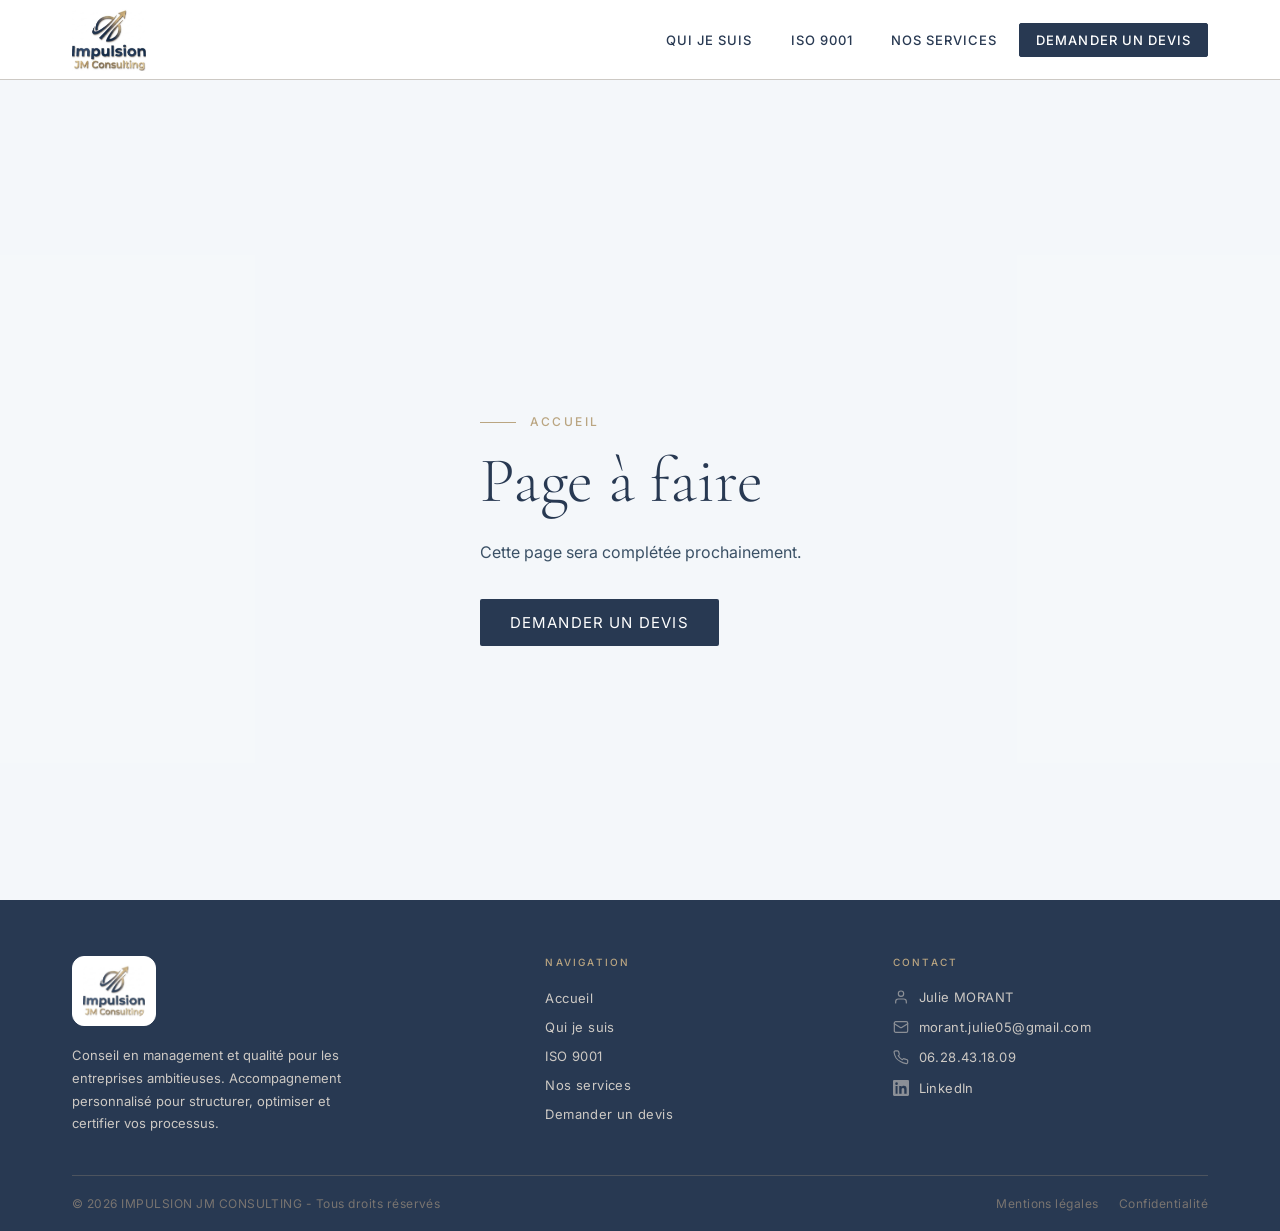
==== commit 7787c651: "Add files via upload" ====
--- a/index.html
+++ b/index.html
@@ -12,10 +12,8 @@
     />
     <link rel="stylesheet" href="style.css" />
   </head>
-  <body>
-    <!-- ════════════════════════════════════════════════════════
-       HEADER
-  ════════════════════════════════════════════════════════ -->
+  <body class="index-page">
+    <!-- Header -->
     <header>
       <div class="header-inner">
         <!-- Logo cliquable → accueil -->
@@ -41,8 +39,8 @@
         <nav id="main-nav" role="navigation" aria-label="Navigation principale">
           <ul class="nav-list">
             <li><a href="qui-suis-je.html">Qui je suis</a></li>
-            <li><a href="iso9001.html">ISO 9001</a></li>
-            <li><a href="services.html">Nos services</a></li>
+            <li><a href="iso-9001.html">ISO 9001</a></li>
+            <li><a href="nos-services.html">Nos services</a></li>
             <li class="nav-cta">
               <a href="contact.html">Demander un devis</a>
             </li>
@@ -51,27 +49,31 @@
       </div>
     </header>
 
-    <!-- ════════════════════════════════════════════════════════
-       CONTENU PRINCIPAL
-       (à compléter page par page)
-  ════════════════════════════════════════════════════════ -->
+    <!-- Main -->
     <main>
-      <!-- contenu de la page d'accueil à venir -->
+      <section class="page-hero">
+        <div class="hero-inner">
+          <p class="hero-eyebrow">Accueil</p>
+          <h1 class="hero-title">Page à faire</h1>
+          <p class="hero-copy">Cette page sera complétée prochainement.</p>
+          <div class="hero-actions">
+            <a href="contact.html" class="btn-primary">Demander un devis</a>
+          </div>
+        </div>
+      </section>
     </main>
 
-    <!-- ════════════════════════════════════════════════════════
-       FOOTER
-  ════════════════════════════════════════════════════════ -->
+    <!-- Footer -->
     <footer>
       <div class="footer-top">
-        <!-- Colonne 1 – Identité -->
+        <!-- Identité -->
         <div class="footer-brand">
           <a
             href="index.html"
             class="logo-footer"
             aria-label="IMPULSION JM CONSULTING – Accueil"
           >
-            <img src="logo-sans-fond.png" alt="Logo Impulsion JM Consulting" />
+            <img src="logo.png" alt="Logo Impulsion JM Consulting" />
           </a>
           <p>
             Conseil en management et qualité pour les entreprises ambitieuses.
@@ -80,19 +82,19 @@
           </p>
         </div>
 
-        <!-- Colonne 2 – Navigation -->
+        <!-- Navigation -->
         <div class="footer-col">
           <h3>Navigation</h3>
           <ul>
             <li><a href="index.html">Accueil</a></li>
             <li><a href="qui-suis-je.html">Qui je suis</a></li>
-            <li><a href="iso9001.html">Norme ISO 9001</a></li>
-            <li><a href="services.html">Nos services</a></li>
+            <li><a href="iso-9001.html">ISO 9001</a></li>
+            <li><a href="nos-services.html">Nos services</a></li>
             <li><a href="contact.html">Demander un devis</a></li>
           </ul>
         </div>
 
-        <!-- Colonne 3 – Contact -->
+        <!-- Contact -->
         <div class="footer-col">
           <h3>Contact</h3>
           <address>
@@ -186,12 +188,12 @@
         </p>
         <nav class="footer-bottom-links" aria-label="Liens légaux">
           <a href="mentions-legales.html">Mentions légales</a>
-          <a href="politique-confidentialite.html">Confidentialité</a>
+          <a href="confidentialite.html">Confidentialité</a>
         </nav>
       </div>
     </footer>
 
-    <!-- ─── Scripts ──────────────────────────────────────────── -->
+    <!-- Scripts -->
     <script src="main.js"></script>
   </body>
 </html>
--- a/style.css
+++ b/style.css
@@ -1,8 +1,6 @@
-/* ═══════════════════════════════════════════════════════════
-   IMPULSION JM CONSULTING — Feuille de style principale
-   ═══════════════════════════════════════════════════════════ */
-
-/* ─── Tokens ─────────────────────────────────────────────── */
+/* Styles principaux */
+
+/* Tokens */
 :root {
   --blanc:    #ffffff;
   --noir:     #000000;
@@ -19,7 +17,7 @@
   --font-body:    'Inter', system-ui, sans-serif;
 }
 
-/* ─── Reset ──────────────────────────────────────────────── */
+/* Reset */
 *, *::before, *::after {
   box-sizing: border-box;
   margin: 0;
@@ -38,7 +36,7 @@
   flex-direction: column;
 }
 
-/* ─── Accessibilité ──────────────────────────────────────── */
+/* Accessibilité */
 a:focus-visible {
   outline: 2px solid var(--or);
   outline-offset: 3px;
@@ -50,9 +48,7 @@
 }
 
 
-/* ═══════════════════════════════════════════════════════════
-   HEADER
-   ═══════════════════════════════════════════════════════════ */
+/* Header */
 header {
   position: sticky;
   top: 0;
@@ -164,24 +160,20 @@
 .nav-toggle[aria-expanded="true"] span { width: 24px; }
 
 
-/* ═══════════════════════════════════════════════════════════
-   CONTENU PRINCIPAL
-   ═══════════════════════════════════════════════════════════ */
+/* Main */
 main {
   flex: 1;
   background: var(--blanc);
 }
 
 
-/* ═══════════════════════════════════════════════════════════
-   FOOTER
-   ═══════════════════════════════════════════════════════════ */
+/* Footer */
 footer {
   background: var(--marine);
   color: var(--sable);
 }
 
-/* Grille du footer */
+/* Layout du footer */
 .footer-top {
   max-width: var(--max-w);
   margin: 0 auto;
@@ -191,18 +183,24 @@
   gap: 40px 32px;
 }
 
-/* Colonne 1 – Identité */
+/* Identité */
 .footer-brand .logo-footer {
-  display: flex;
+  display: inline-flex;
   align-items: center;
   text-decoration: none;
   margin-bottom: 18px;
+  padding: 8px 10px;
+  background: rgba(255, 255, 255, 1);
+  border: 1px solid rgba(255, 255, 255, 1);
+  border-radius: 12px;
 }
 
 .footer-brand .logo-footer img {
   height: 52px;
   width: auto;
-  /* filter: brightness(0) invert(1); */
+  object-fit: contain;
+  border-radius: 8px;
+
   opacity: 0.88;
 }
 
@@ -222,7 +220,7 @@
   letter-spacing: 0.02em;
 }
 
-/* Colonnes navigation & contact */
+/* Navigation et contact */
 .footer-col h3 {
   font-family: var(--font-body);
   font-size: 10px;
@@ -283,7 +281,7 @@
 
 .footer-col address a:hover { color: var(--or); }
 
-/* Séparateur doré */
+/* Séparateur */
 .footer-divider {
   max-width: var(--max-w);
   margin: 0 auto;
@@ -295,7 +293,7 @@
   border-top: 1px solid rgba(186, 165, 129, 0.25);
 }
 
-/* Bas de footer */
+/* Bas du footer */
 .footer-bottom {
   max-width: var(--max-w);
   margin: 0 auto;
@@ -329,9 +327,7 @@
 .footer-bottom-links a:hover { color: var(--or); }
 
 
-/* ═══════════════════════════════════════════════════════════
-   RESPONSIVE
-   ═══════════════════════════════════════════════════════════ */
+/* Responsive */
 @media (max-width: 900px) {
   .footer-top {
     grid-template-columns: 1fr 1fr;
@@ -383,39 +379,14 @@
 }
 
 
-  :root {
-    --black:   #000000;
-    --blue:    #293a53;
-    --gold:    #baa581;
-    --olive:   #7b7747;
-    --grey:    #797470;
-    --light:   #cdc9c4;
-    --white:   #ffffff;
-    --bg:      #f5f3f0;
-  }
-
-  *, *::before, *::after { box-sizing: border-box; margin: 0; padding: 0; }
-
-  html { scroll-behavior: smooth; }
-
-  body {
-    background: var(--bg);
-    color: var(--black);
-    font-family: 'Poppins', sans-serif;
-    font-weight: 400;
-    font-size: 16px;
-    line-height: 1.7;
-    -webkit-font-smoothing: antialiased;
-  }
-
-  /* ── LAYOUT ── */
+  /* Layout */
   .page {
     max-width: 860px;
     margin: 0 auto;
     padding: 80px 40px 120px;
   }
 
-  /* ── HERO ── */
+  /* Hero */
   .hero {
     display: grid;
     grid-template-columns: 240px 1fr;
@@ -437,7 +408,7 @@
     background: var(--light);
   }
 
-  /* accent bar behind the photo */
+  /* Accent */
   .hero-photo-wrap::before {
     content: '';
     position: absolute;
@@ -492,7 +463,7 @@
     font-weight: 300;
   }
 
-  /* ── SECTION TITLE ── */
+  /* Titres de section */
   .section-label {
     font-family: 'League Spartan', sans-serif;
     font-size: 0.72rem;
@@ -512,7 +483,7 @@
     margin-bottom: 40px;
   }
 
-  /* ── TIMELINE ── */
+  /* Timeline */
   .timeline {
     position: relative;
     padding-left: 32px;
@@ -528,7 +499,7 @@
     background: var(--light);
   }
 
-  /* ── ENTRY ── */
+  /* Entrées */
   .entry {
     position: relative;
     margin-bottom: 44px;
@@ -536,7 +507,7 @@
 
   .entry:last-child { margin-bottom: 0; }
 
-  /* dot on the line */
+  /* Point de la timeline */
   .entry::before {
     content: '';
     position: absolute;
@@ -625,7 +596,7 @@
   .entry-text p { margin-bottom: 6px; }
   .entry-text p:last-child { margin-bottom: 0; }
 
-  /* tag pill for sub-roles */
+  /* Étiquettes */
   .role-pills {
     display: flex;
     flex-wrap: wrap;
@@ -651,7 +622,7 @@
     font-weight: 400;
   }
 
-  /* ── RESPONSIVE ── */
+  /* Responsive */
   @media (max-width: 680px) {
     .page { padding: 48px 24px 80px; }
 
@@ -677,9 +648,7 @@
     .entry-date { width: 100%; padding-top: 0; margin-top: 4px; }
   }
 
-/* ═══════════════════════════════════════════════════════════
-   ISO 9001 PAGE
-   ═══════════════════════════════════════════════════════════ */
+/* Page ISO 9001 */
 .page-hero {
   min-height: calc(100vh - var(--nav-h));
   padding: calc(var(--nav-h) + 80px) 32px 80px;
